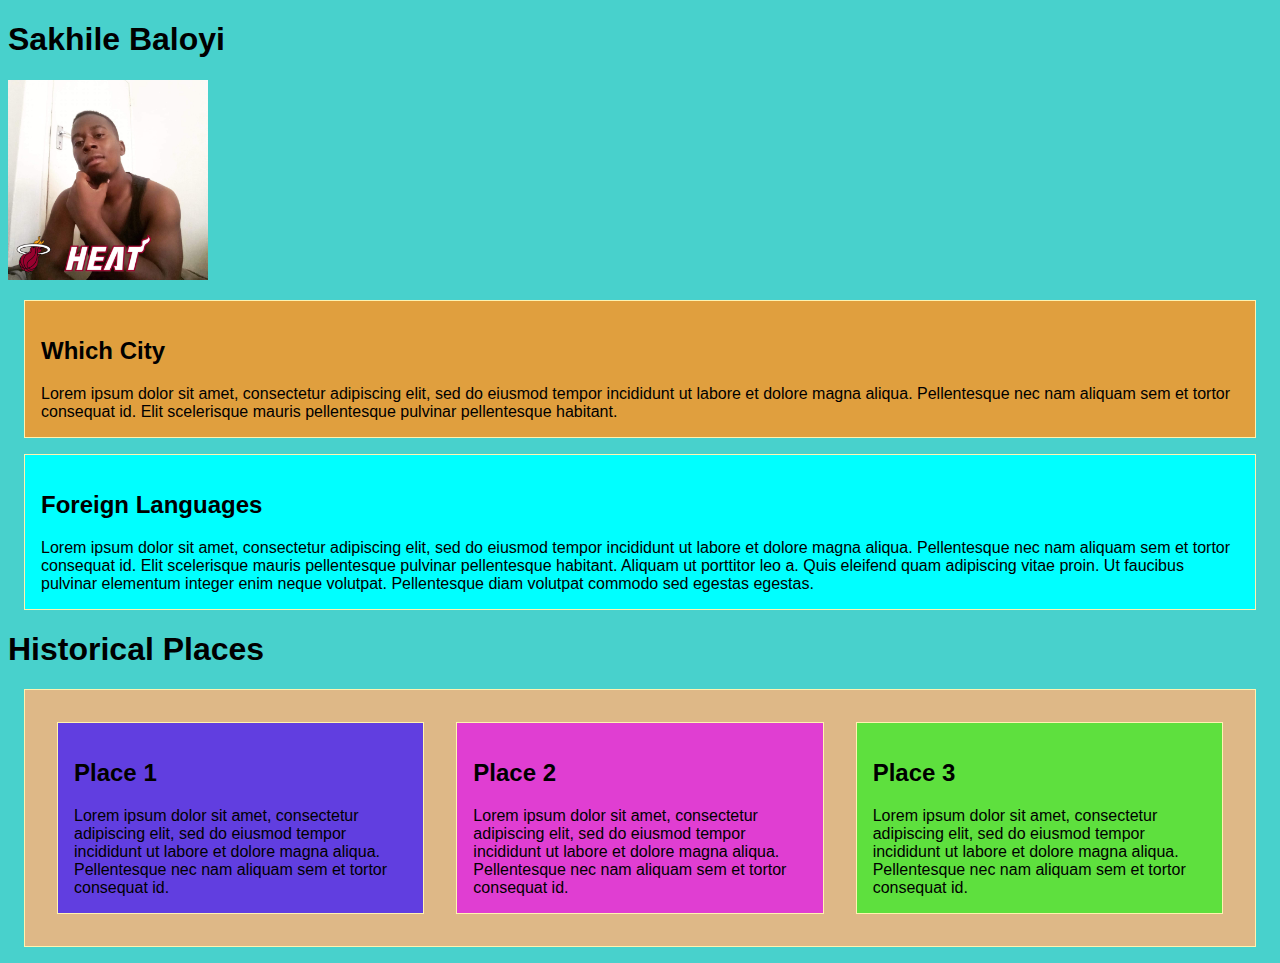
==== index.html @ 15d706a4 "responsive web beginning" ====
<!DOCTYPE html>
<html lang="en">

<head>
    <meta charset="UTF-8">
    <meta http-equiv="X-UA-Compatible" content="IE=edge">
    <meta name="viewport" content="width=device-width, initial-scale=1.0">
    <title>Document</title>
    <link rel="stylesheet" href="style.css">
</head>


<body>

    <div class="container">
        <div class="header">

            <h1>Sakhile Baloyi</h1>
<img src="sakhile.jpg" width="200"> 

            <div class="menu">
                <h2>Which City</h2>
                Lorem ipsum dolor sit amet, consectetur adipiscing elit,
                sed do eiusmod tempor incididunt ut labore et dolore magna aliqua.
                Pellentesque nec nam aliquam sem et tortor consequat id.
                Elit scelerisque mauris pellentesque pulvinar pellentesque habitant.
            </div>
            <div class="main">
                <div class="side-bar">
                    <h2>Foreign Languages</h2>
                    Lorem ipsum dolor sit amet, consectetur adipiscing elit,
                    sed do eiusmod tempor incididunt ut labore et dolore magna aliqua.
                    Pellentesque nec nam aliquam sem et tortor consequat id.
                    Elit scelerisque mauris pellentesque pulvinar pellentesque habitant.
                    Aliquam ut porttitor leo a. Quis eleifend quam adipiscing vitae proin.
                    Ut faucibus pulvinar elementum integer enim neque volutpat.
                    Pellentesque diam volutpat commodo sed egestas egestas.
                </div>


            </div>
        
        <div class="center">
            <h1>Historical Places</h1>
        </div>
        
        <div class="footer">


            <div class="Place1">

                <h2>Place 1</h2>

                Lorem ipsum dolor sit amet, consectetur adipiscing elit,
                sed do eiusmod tempor incididunt ut labore et dolore magna aliqua.
                Pellentesque nec nam aliquam sem et tortor consequat id.
            </div>

            <div class="Place2">
                <h2>Place 2</h2>
                Lorem ipsum dolor sit amet, consectetur adipiscing elit,
                sed do eiusmod tempor incididunt ut labore et dolore magna aliqua.
                Pellentesque nec nam aliquam sem et tortor consequat id.
            </div>

            <div class="Place3">
                <h2>Place 3</h2>
                Lorem ipsum dolor sit amet, consectetur adipiscing elit,
                sed do eiusmod tempor incididunt ut labore et dolore magna aliqua.
                Pellentesque nec nam aliquam sem et tortor consequat id.
            </div>

        </div>
    </div>

</body>

</html>
---- style.css ----
@media  screen and (min-width: 60px) {
 

    body {
        background-color:mediumturquoise;
        font-family: Verdana, Geneva, Tahoma, sans-serif;
    }
    
    .container {
        width: auto;
        margin: auto;
    }
    
    .menu {
    border: 1px solid #fff3b0;
    padding: 1em;
    margin: 1em;
    background-color: #e09f3e;
    }

    .side-bar {
            border: 1px solid #fff3b0;
            padding: 1em;
            margin: 1em;
            background-color:aqua;
    }
    .content{
            border: 1px solid #fff3b0;
            padding: 1em;
            margin: 1em;
            background-color:brown;
    }

    

    .footer {
        display: flex;
        flex: 1
        
    }
    
    
    .footer {
            border: 1px solid #fff3b0;
            padding: 1em;
            margin: 1em;
            background-color: #e09f3e;
            }

            .Place1 {
                border: 1px solid #fff3b0;
                padding: 1em;
                margin: 1em;
                background-color: #613ee0;
                }

                .Place2 {
                    border: 1px solid #fff3b0;
                    padding: 1em;
                    margin: 1em;
                    background-color: #e03ed2;
                    }

                    .Place3 {
                        border: 1px solid #fff3b0;
                        padding: 1em;
                        margin: 1em;
                        background-color: #5ee03e;
                        }

    }
    

    
    
    @media screen and (min-width: 800px) {
        .footer {
            display: flex;
            background-color: burlywood;
            }
    
    }
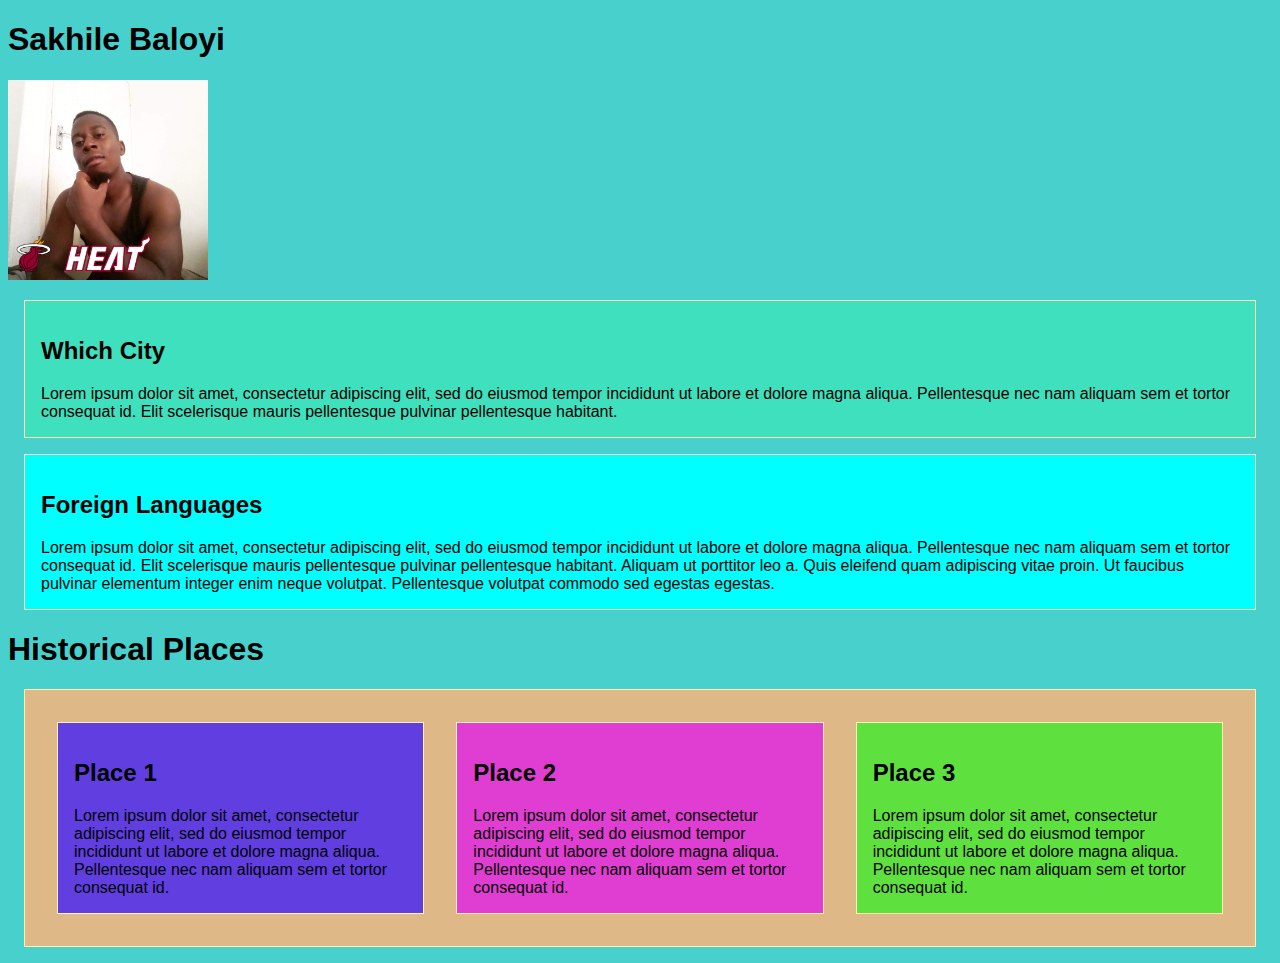
==== commit c0c6d297: "responsive webpage beginning" ====
--- a/index.html
+++ b/index.html
@@ -34,7 +34,7 @@
                     Elit scelerisque mauris pellentesque pulvinar pellentesque habitant.
                     Aliquam ut porttitor leo a. Quis eleifend quam adipiscing vitae proin.
                     Ut faucibus pulvinar elementum integer enim neque volutpat.
-                    Pellentesque diam volutpat commodo sed egestas egestas.
+                    Pellentesque volutpat commodo sed egestas egestas.
                 </div>
 
 
--- a/style.css
+++ b/style.css
@@ -15,7 +15,7 @@
     border: 1px solid #fff3b0;
     padding: 1em;
     margin: 1em;
-    background-color: #e09f3e;
+    background-color: #3ee0bd;
     }
 
     .side-bar {
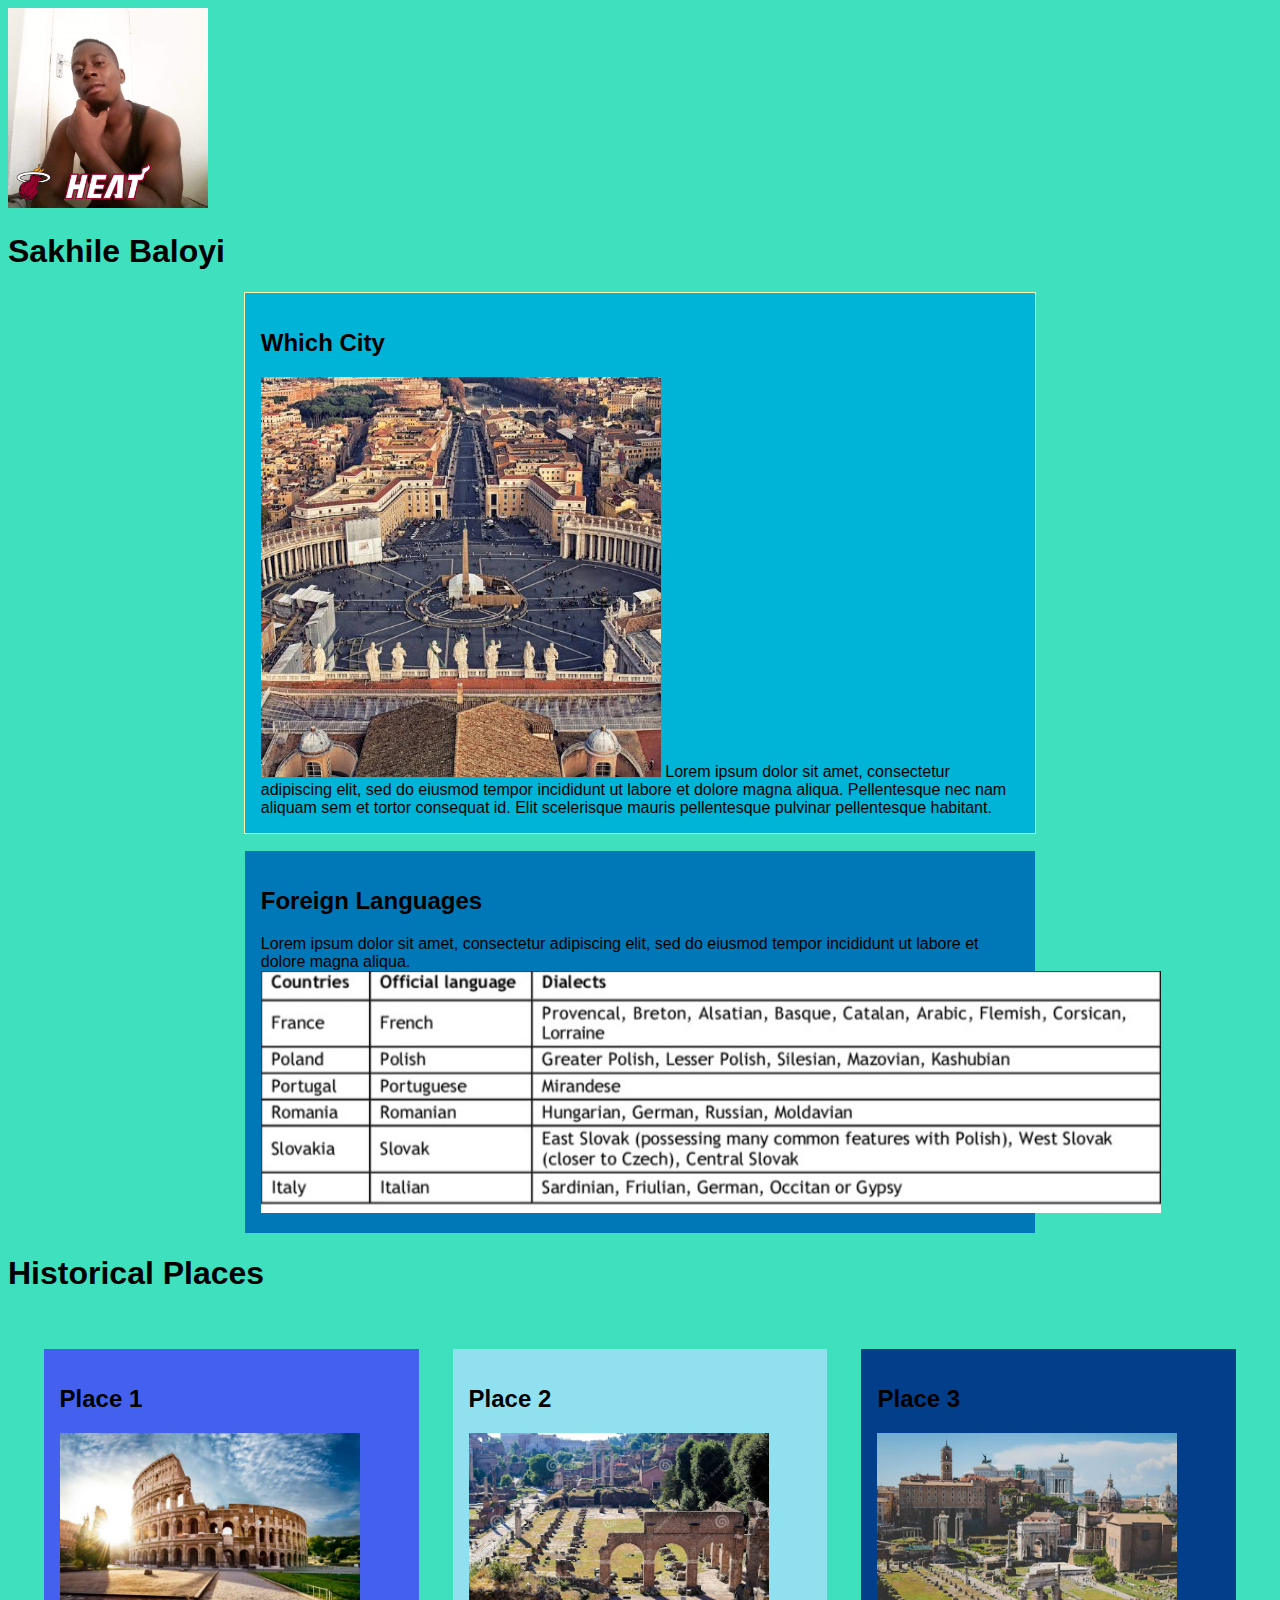
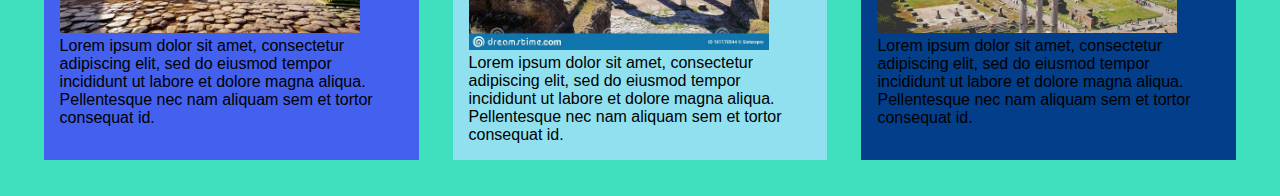
==== commit d12e2e08: "initial" ====
--- a/index.html
+++ b/index.html
@@ -15,11 +15,12 @@
     <div class="container">
         <div class="header">
 
+
+            <img src="sakhile.jpg" width="200px">
             <h1>Sakhile Baloyi</h1>
-<img src="sakhile.jpg" width="200"> 
-
             <div class="menu">
                 <h2>Which City</h2>
+                <img src="rome.jpeg" width="400px">
                 Lorem ipsum dolor sit amet, consectetur adipiscing elit,
                 sed do eiusmod tempor incididunt ut labore et dolore magna aliqua.
                 Pellentesque nec nam aliquam sem et tortor consequat id.
@@ -30,48 +31,47 @@
                     <h2>Foreign Languages</h2>
                     Lorem ipsum dolor sit amet, consectetur adipiscing elit,
                     sed do eiusmod tempor incididunt ut labore et dolore magna aliqua.
-                    Pellentesque nec nam aliquam sem et tortor consequat id.
-                    Elit scelerisque mauris pellentesque pulvinar pellentesque habitant.
-                    Aliquam ut porttitor leo a. Quis eleifend quam adipiscing vitae proin.
-                    Ut faucibus pulvinar elementum integer enim neque volutpat.
-                    Pellentesque volutpat commodo sed egestas egestas.
+
+                    <img src="languages.jpeg" width="900px">
                 </div>
 
 
             </div>
-        
-        <div class="center">
-            <h1>Historical Places</h1>
-        </div>
-        
-        <div class="footer">
+
+            <div class="center">
+                <h1>Historical Places</h1>
+            </div>
+
+            <div class="footer">
 
 
-            <div class="Place1">
+                <div class="Place1">
 
-                <h2>Place 1</h2>
+                    <h2>Place 1</h2>
+                    <img src="rome1.jpeg" width="300px">
+                    Lorem ipsum dolor sit amet, consectetur adipiscing elit,
+                    sed do eiusmod tempor incididunt ut labore et dolore magna aliqua.
+                    Pellentesque nec nam aliquam sem et tortor consequat id.
+                </div>
 
-                Lorem ipsum dolor sit amet, consectetur adipiscing elit,
-                sed do eiusmod tempor incididunt ut labore et dolore magna aliqua.
-                Pellentesque nec nam aliquam sem et tortor consequat id.
+                <div class="Place2">
+                    <h2>Place 2</h2>
+                    <img src="landmark.jpeg" width="300px">
+                    Lorem ipsum dolor sit amet, consectetur adipiscing elit,
+                    sed do eiusmod tempor incididunt ut labore et dolore magna aliqua.
+                    Pellentesque nec nam aliquam sem et tortor consequat id.
+                </div>
+
+                <div class="Place3">
+                    <h2>Place 3</h2>
+                    <img src="landmark1.jpeg" width="300px">
+                    Lorem ipsum dolor sit amet, consectetur adipiscing elit,
+                    sed do eiusmod tempor incididunt ut labore et dolore magna aliqua.
+                    Pellentesque nec nam aliquam sem et tortor consequat id.
+                </div>
+
             </div>
-
-            <div class="Place2">
-                <h2>Place 2</h2>
-                Lorem ipsum dolor sit amet, consectetur adipiscing elit,
-                sed do eiusmod tempor incididunt ut labore et dolore magna aliqua.
-                Pellentesque nec nam aliquam sem et tortor consequat id.
-            </div>
-
-            <div class="Place3">
-                <h2>Place 3</h2>
-                Lorem ipsum dolor sit amet, consectetur adipiscing elit,
-                sed do eiusmod tempor incididunt ut labore et dolore magna aliqua.
-                Pellentesque nec nam aliquam sem et tortor consequat id.
-            </div>
-
         </div>
-    </div>
 
 </body>
 
--- a/style.css
+++ b/style.css
@@ -1,10 +1,15 @@
-@media  screen and (min-width: 60px) {
+@media  screen and (min-width: 85px) {
  
 
     body {
         background-color:mediumturquoise;
         font-family: Verdana, Geneva, Tahoma, sans-serif;
+        @media screen and (min-width:200px){
+            background-color: #3ee0bd;
+        }
     }
+
+
     
     .container {
         width: auto;
@@ -14,18 +19,24 @@
     .menu {
     border: 1px solid #fff3b0;
     padding: 1em;
-    margin: 1em;
-    background-color: #3ee0bd;
+    width : 60%;
+    margin: auto;
+    margin-top: 1em;
+    
+    background-color: #00b4d8;
     }
 
     .side-bar {
-            border: 1px solid #fff3b0;
+            border: 1px solid #3ee0bd;
             padding: 1em;
-            margin: 1em;
-            background-color:aqua;
+            margin: auto;
+            width: 60%;
+            margin-top: 1em;
+            background-color:#0077b6;
+            
     }
     .content{
-            border: 1px solid #fff3b0;
+            border: 1px solid #3ee0bd;
             padding: 1em;
             margin: 1em;
             background-color:brown;
@@ -33,7 +44,7 @@
 
     
 
-    .footer {
+    .center {
         display: flex;
         flex: 1
         
@@ -41,31 +52,34 @@
     
     
     .footer {
-            border: 1px solid #fff3b0;
-            padding: 1em;
+            border: 1px solid #3ee0bd;
+            padding: 0.1em;
             margin: 1em;
             background-color: #e09f3e;
             }
 
             .Place1 {
-                border: 1px solid #fff3b0;
+                border: 1px solid #3ee0bd;
                 padding: 1em;
                 margin: 1em;
-                background-color: #613ee0;
+                background-color: #4361ee;
+                width: auto;
                 }
 
                 .Place2 {
-                    border: 1px solid #fff3b0;
+                    border: 1px solid #3ee0bd;
                     padding: 1em;
                     margin: 1em;
-                    background-color: #e03ed2;
+                    width: auto;
+                    background-color: #90e0ef;
                     }
 
                     .Place3 {
-                        border: 1px solid #fff3b0;
+                        border: 1px solid #3ee0bd;
                         padding: 1em;
                         margin: 1em;
-                        background-color: #5ee03e;
+                        width: auto;
+                        background-color: #023e8a;
                         }
 
     }
@@ -76,7 +90,12 @@
     @media screen and (min-width: 800px) {
         .footer {
             display: flex;
-            background-color: burlywood;
+            background-color: #3ee0bd;
+            orientation:10px;
+            aspect-ratio:initial ;
+            width: auto;
             }
     
+
+
     }
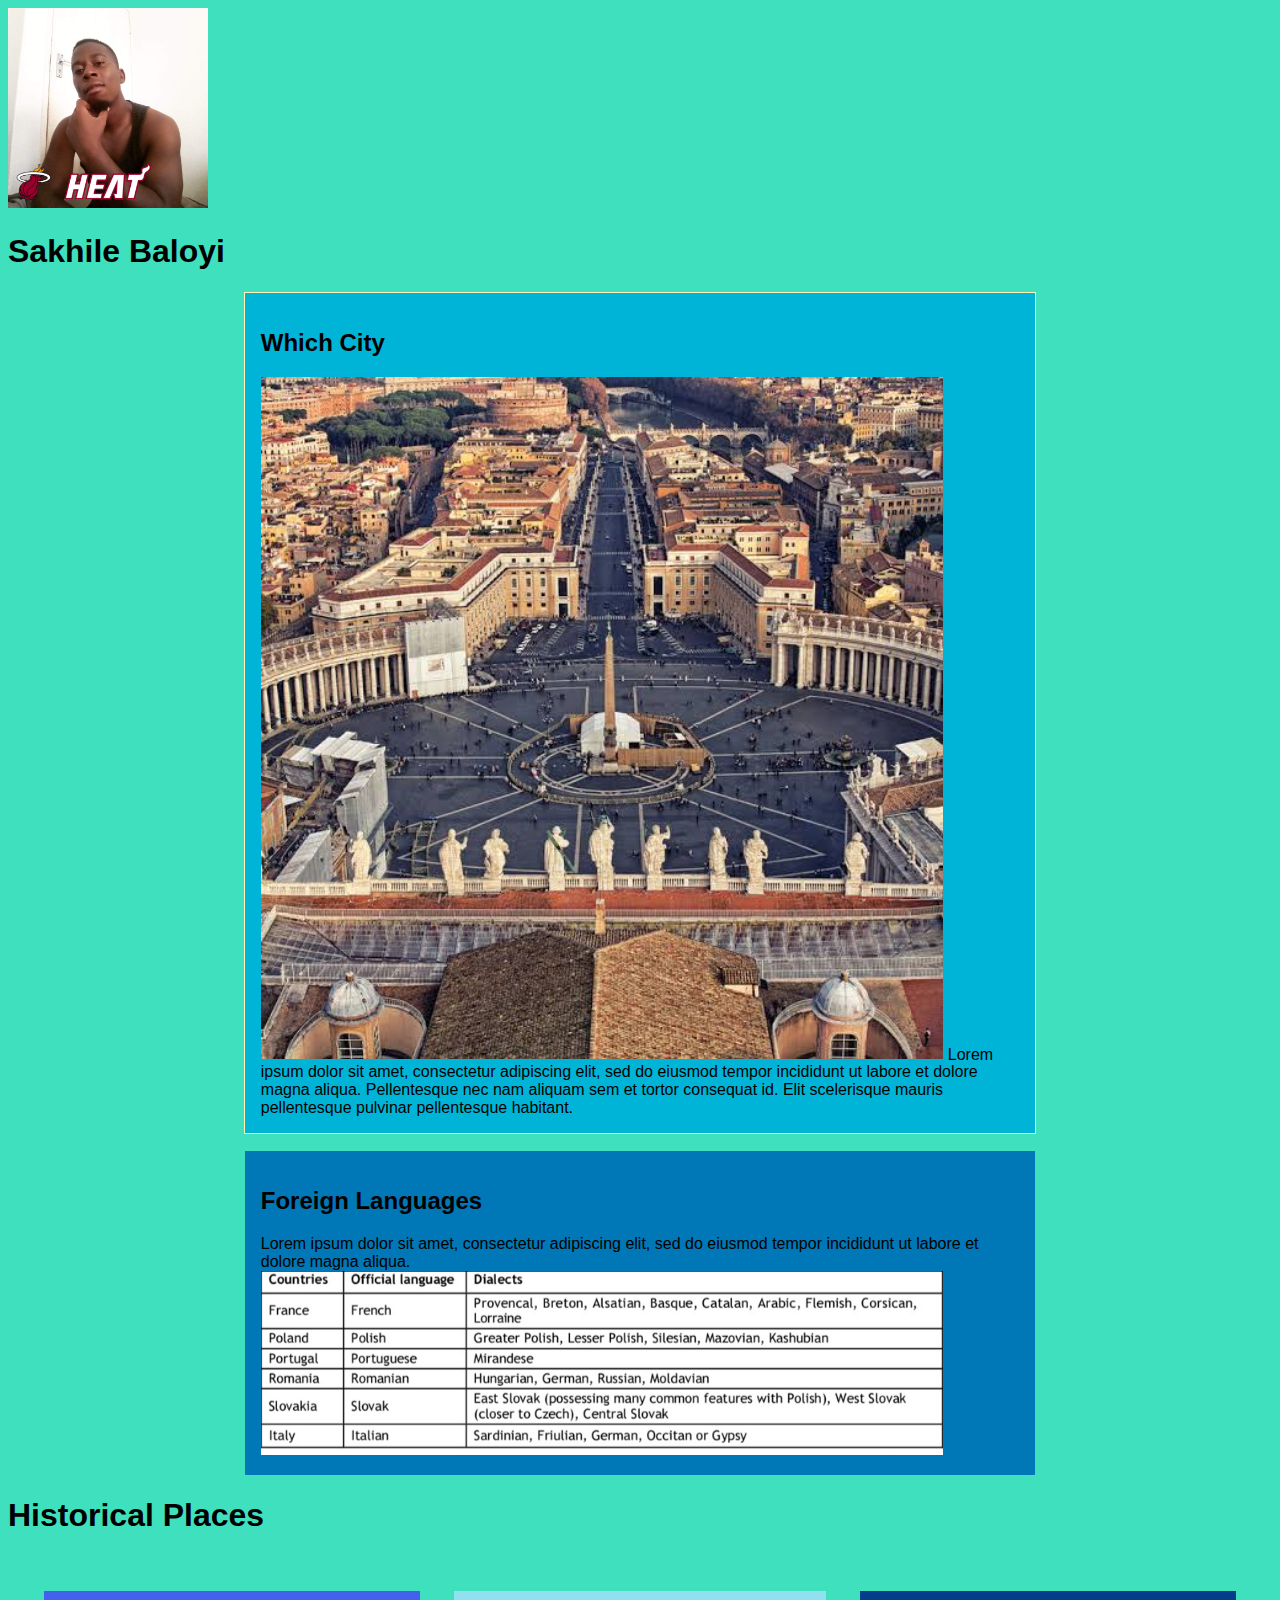
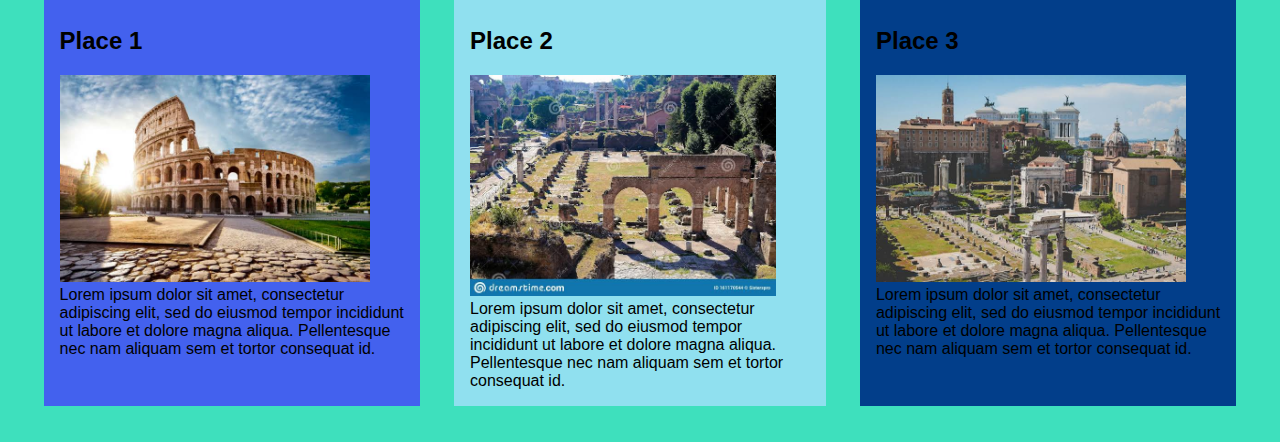
==== commit 89875b9c: "Push reaponsive web inprogress" ====
--- a/index.html
+++ b/index.html
@@ -20,7 +20,7 @@
             <h1>Sakhile Baloyi</h1>
             <div class="menu">
                 <h2>Which City</h2>
-                <img src="rome.jpeg" width="400px">
+                <img src="rome.jpeg" width="90%" height="auto">
                 Lorem ipsum dolor sit amet, consectetur adipiscing elit,
                 sed do eiusmod tempor incididunt ut labore et dolore magna aliqua.
                 Pellentesque nec nam aliquam sem et tortor consequat id.
@@ -32,7 +32,7 @@
                     Lorem ipsum dolor sit amet, consectetur adipiscing elit,
                     sed do eiusmod tempor incididunt ut labore et dolore magna aliqua.
 
-                    <img src="languages.jpeg" width="900px">
+                    <img src="languages.jpeg" width="90%" height="auto">
                 </div>
 
 
@@ -48,7 +48,7 @@
                 <div class="Place1">
 
                     <h2>Place 1</h2>
-                    <img src="rome1.jpeg" width="300px">
+                    <img src="rome1.jpeg" width="90%" height="auto">
                     Lorem ipsum dolor sit amet, consectetur adipiscing elit,
                     sed do eiusmod tempor incididunt ut labore et dolore magna aliqua.
                     Pellentesque nec nam aliquam sem et tortor consequat id.
@@ -56,7 +56,7 @@
 
                 <div class="Place2">
                     <h2>Place 2</h2>
-                    <img src="landmark.jpeg" width="300px">
+                    <img src="landmark.jpeg" width="90%" height="auto">
                     Lorem ipsum dolor sit amet, consectetur adipiscing elit,
                     sed do eiusmod tempor incididunt ut labore et dolore magna aliqua.
                     Pellentesque nec nam aliquam sem et tortor consequat id.
@@ -64,7 +64,7 @@
 
                 <div class="Place3">
                     <h2>Place 3</h2>
-                    <img src="landmark1.jpeg" width="300px">
+                    <img src="landmark1.jpeg" width= "90%" height="auto">
                     Lorem ipsum dolor sit amet, consectetur adipiscing elit,
                     sed do eiusmod tempor incididunt ut labore et dolore magna aliqua.
                     Pellentesque nec nam aliquam sem et tortor consequat id.
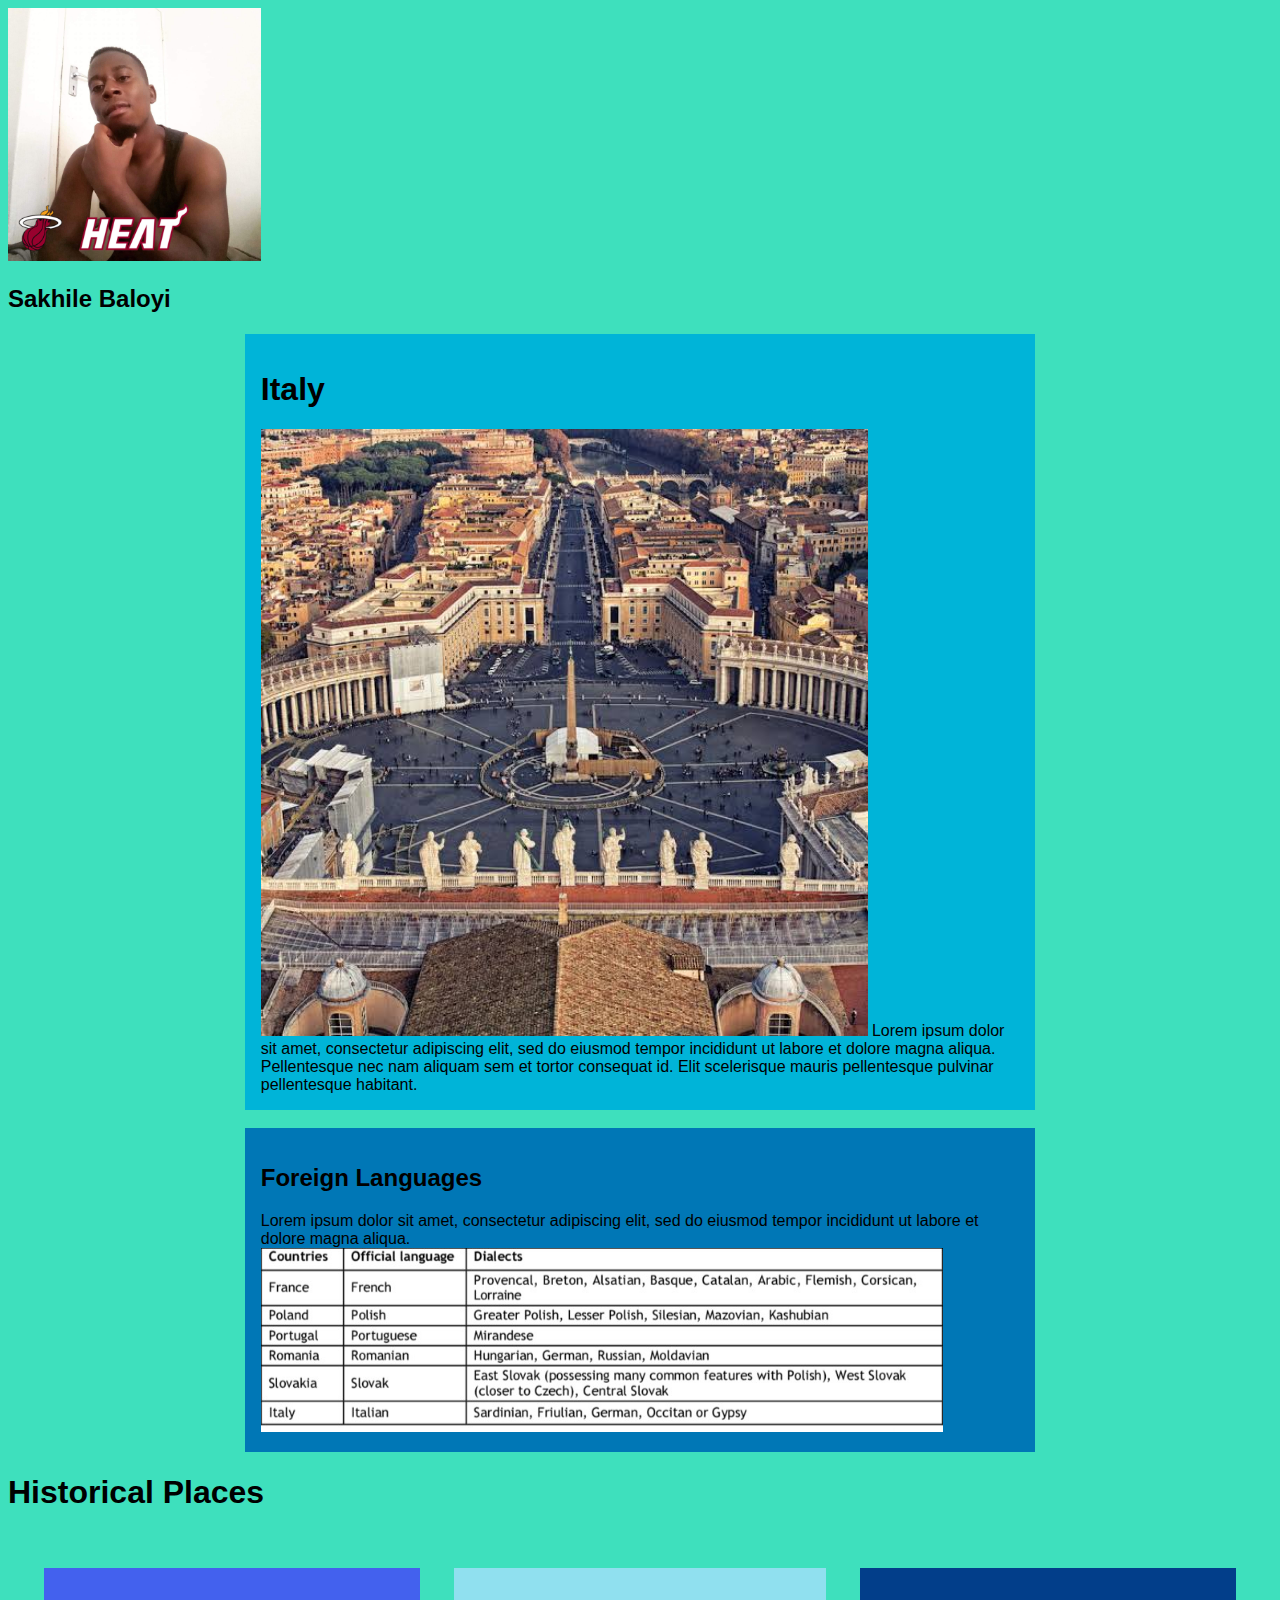
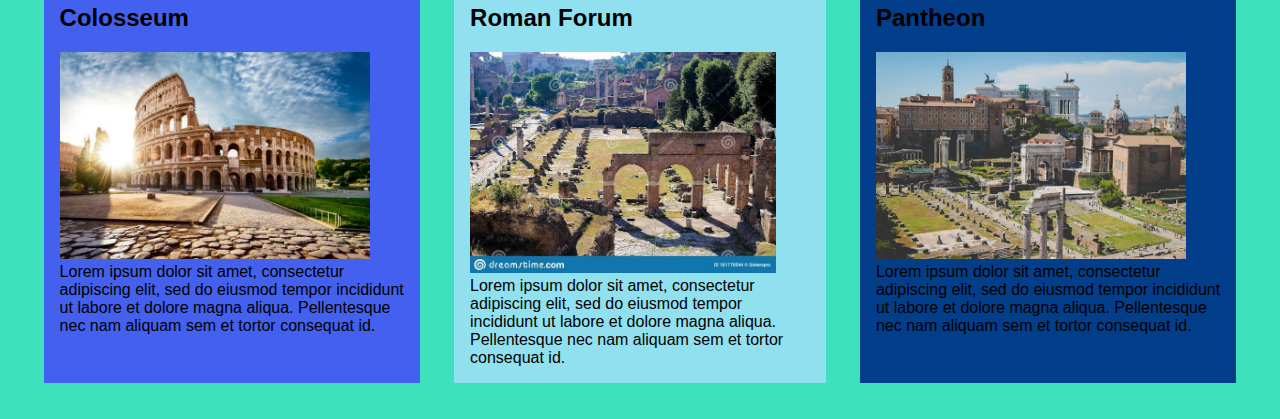
==== commit 3489ac30: "push progress to responsive page" ====
--- a/index.html
+++ b/index.html
@@ -16,11 +16,11 @@
         <div class="header">
 
 
-            <img src="sakhile.jpg" width="200px">
-            <h1>Sakhile Baloyi</h1>
+            <img src="sakhile.jpg" width="20%" height="auto">
+            <h2>Sakhile Baloyi</h2>
             <div class="menu">
-                <h2>Which City</h2>
-                <img src="rome.jpeg" width="90%" height="auto">
+                <h1>Italy</h1>
+                <img src="rome.jpeg" width="80%" height="auto">
                 Lorem ipsum dolor sit amet, consectetur adipiscing elit,
                 sed do eiusmod tempor incididunt ut labore et dolore magna aliqua.
                 Pellentesque nec nam aliquam sem et tortor consequat id.
@@ -47,7 +47,7 @@
 
                 <div class="Place1">
 
-                    <h2>Place 1</h2>
+                    <h2>Colosseum</h2>
                     <img src="rome1.jpeg" width="90%" height="auto">
                     Lorem ipsum dolor sit amet, consectetur adipiscing elit,
                     sed do eiusmod tempor incididunt ut labore et dolore magna aliqua.
@@ -55,7 +55,7 @@
                 </div>
 
                 <div class="Place2">
-                    <h2>Place 2</h2>
+                    <h2>Roman Forum</h2>
                     <img src="landmark.jpeg" width="90%" height="auto">
                     Lorem ipsum dolor sit amet, consectetur adipiscing elit,
                     sed do eiusmod tempor incididunt ut labore et dolore magna aliqua.
@@ -63,7 +63,7 @@
                 </div>
 
                 <div class="Place3">
-                    <h2>Place 3</h2>
+                    <h2>Pantheon</h2>
                     <img src="landmark1.jpeg" width= "90%" height="auto">
                     Lorem ipsum dolor sit amet, consectetur adipiscing elit,
                     sed do eiusmod tempor incididunt ut labore et dolore magna aliqua.
--- a/style.css
+++ b/style.css
@@ -17,7 +17,7 @@
     }
     
     .menu {
-    border: 1px solid #fff3b0;
+    border: 0.1px solid #3ee0bd;
     padding: 1em;
     width : 60%;
     margin: auto;
@@ -27,7 +27,7 @@
     }
 
     .side-bar {
-            border: 1px solid #3ee0bd;
+            border: 0.1px solid #3ee0bd;
             padding: 1em;
             margin: auto;
             width: 60%;
@@ -55,7 +55,7 @@
             border: 1px solid #3ee0bd;
             padding: 0.1em;
             margin: 1em;
-            background-color: #e09f3e;
+            background-color: #00b4d8;
             }
 
             .Place1 {
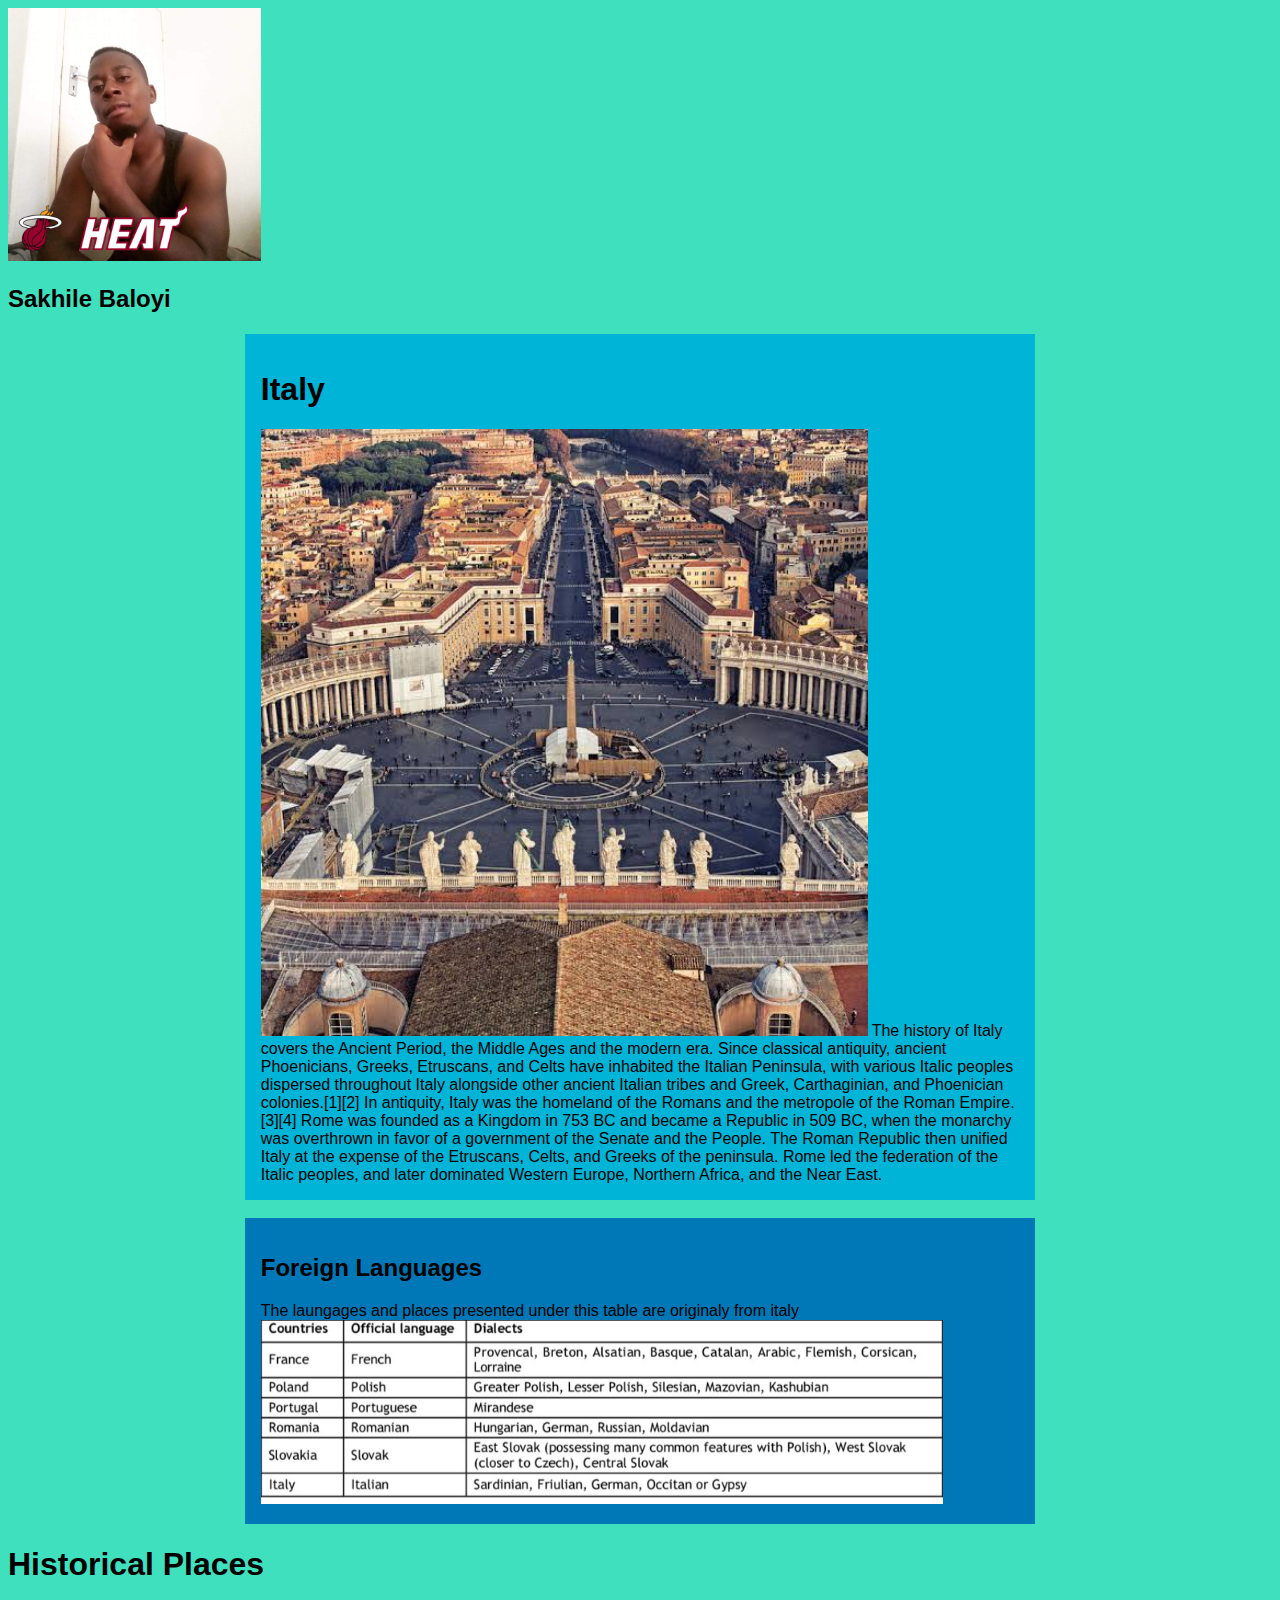
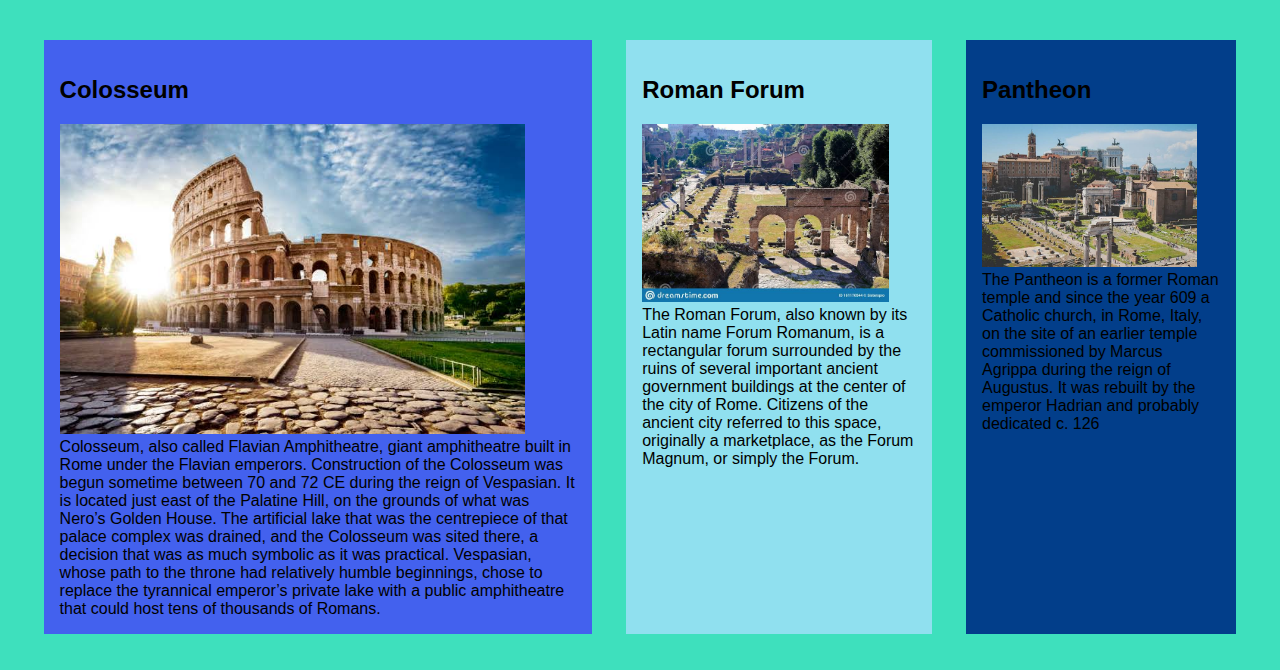
==== commit 158fe3ad: "push responsive web" ====
--- a/index.html
+++ b/index.html
@@ -21,17 +21,21 @@
             <div class="menu">
                 <h1>Italy</h1>
                 <img src="rome.jpeg" width="80%" height="auto">
-                Lorem ipsum dolor sit amet, consectetur adipiscing elit,
-                sed do eiusmod tempor incididunt ut labore et dolore magna aliqua.
-                Pellentesque nec nam aliquam sem et tortor consequat id.
-                Elit scelerisque mauris pellentesque pulvinar pellentesque habitant.
+
+                The history of Italy covers the Ancient Period, the Middle Ages and the modern era. Since classical
+                antiquity, ancient Phoenicians, Greeks, Etruscans, and Celts have inhabited the Italian Peninsula, with
+                various Italic peoples dispersed throughout Italy alongside other ancient Italian tribes and Greek,
+                Carthaginian, and Phoenician colonies.[1][2] In antiquity, Italy was the homeland of the Romans and the
+                metropole of the Roman Empire.[3][4] Rome was founded as a Kingdom in 753 BC and became a Republic in
+                509 BC, when the monarchy was overthrown in favor of a government of the Senate and the People. The
+                Roman Republic then unified Italy at the expense of the Etruscans, Celts, and Greeks of the peninsula.
+                Rome led the federation of the Italic peoples, and later dominated Western Europe, Northern Africa, and
+                the Near East.
             </div>
             <div class="main">
                 <div class="side-bar">
                     <h2>Foreign Languages</h2>
-                    Lorem ipsum dolor sit amet, consectetur adipiscing elit,
-                    sed do eiusmod tempor incididunt ut labore et dolore magna aliqua.
-
+                    The laungages and places presented under this table are originaly from italy
                     <img src="languages.jpeg" width="90%" height="auto">
                 </div>
 
@@ -49,25 +53,33 @@
 
                     <h2>Colosseum</h2>
                     <img src="rome1.jpeg" width="90%" height="auto">
-                    Lorem ipsum dolor sit amet, consectetur adipiscing elit,
-                    sed do eiusmod tempor incididunt ut labore et dolore magna aliqua.
-                    Pellentesque nec nam aliquam sem et tortor consequat id.
+
+                    Colosseum, also called Flavian Amphitheatre, giant amphitheatre built in Rome under the Flavian
+                    emperors. Construction of the Colosseum was begun sometime between 70 and 72 CE during the reign of
+                    Vespasian. It is located just east of the Palatine Hill, on the grounds of what was Nero’s Golden
+                    House. The artificial lake that was the centrepiece of that palace complex was drained, and the
+                    Colosseum was sited there, a decision that was as much symbolic as it was practical. Vespasian,
+                    whose path to the throne had relatively humble beginnings, chose to replace the tyrannical emperor’s
+                    private lake with a public amphitheatre that could host tens of thousands of Romans.
                 </div>
 
                 <div class="Place2">
                     <h2>Roman Forum</h2>
                     <img src="landmark.jpeg" width="90%" height="auto">
-                    Lorem ipsum dolor sit amet, consectetur adipiscing elit,
-                    sed do eiusmod tempor incididunt ut labore et dolore magna aliqua.
-                    Pellentesque nec nam aliquam sem et tortor consequat id.
+
+                    The Roman Forum, also known by its Latin name Forum Romanum, is a rectangular forum surrounded by
+                    the ruins of several important ancient government buildings at the center of the city of Rome.
+                    Citizens of the ancient city referred to this space, originally a marketplace, as the Forum Magnum,
+                    or simply the Forum.
                 </div>
 
                 <div class="Place3">
                     <h2>Pantheon</h2>
-                    <img src="landmark1.jpeg" width= "90%" height="auto">
-                    Lorem ipsum dolor sit amet, consectetur adipiscing elit,
-                    sed do eiusmod tempor incididunt ut labore et dolore magna aliqua.
-                    Pellentesque nec nam aliquam sem et tortor consequat id.
+                    <img src="landmark1.jpeg" width="90%" height="auto">
+
+                    The Pantheon is a former Roman temple and since the year 609 a Catholic church, in Rome, Italy, on
+                    the site of an earlier temple commissioned by Marcus Agrippa during the reign of Augustus. It was
+                    rebuilt by the emperor Hadrian and probably dedicated c. 126
                 </div>
 
             </div>
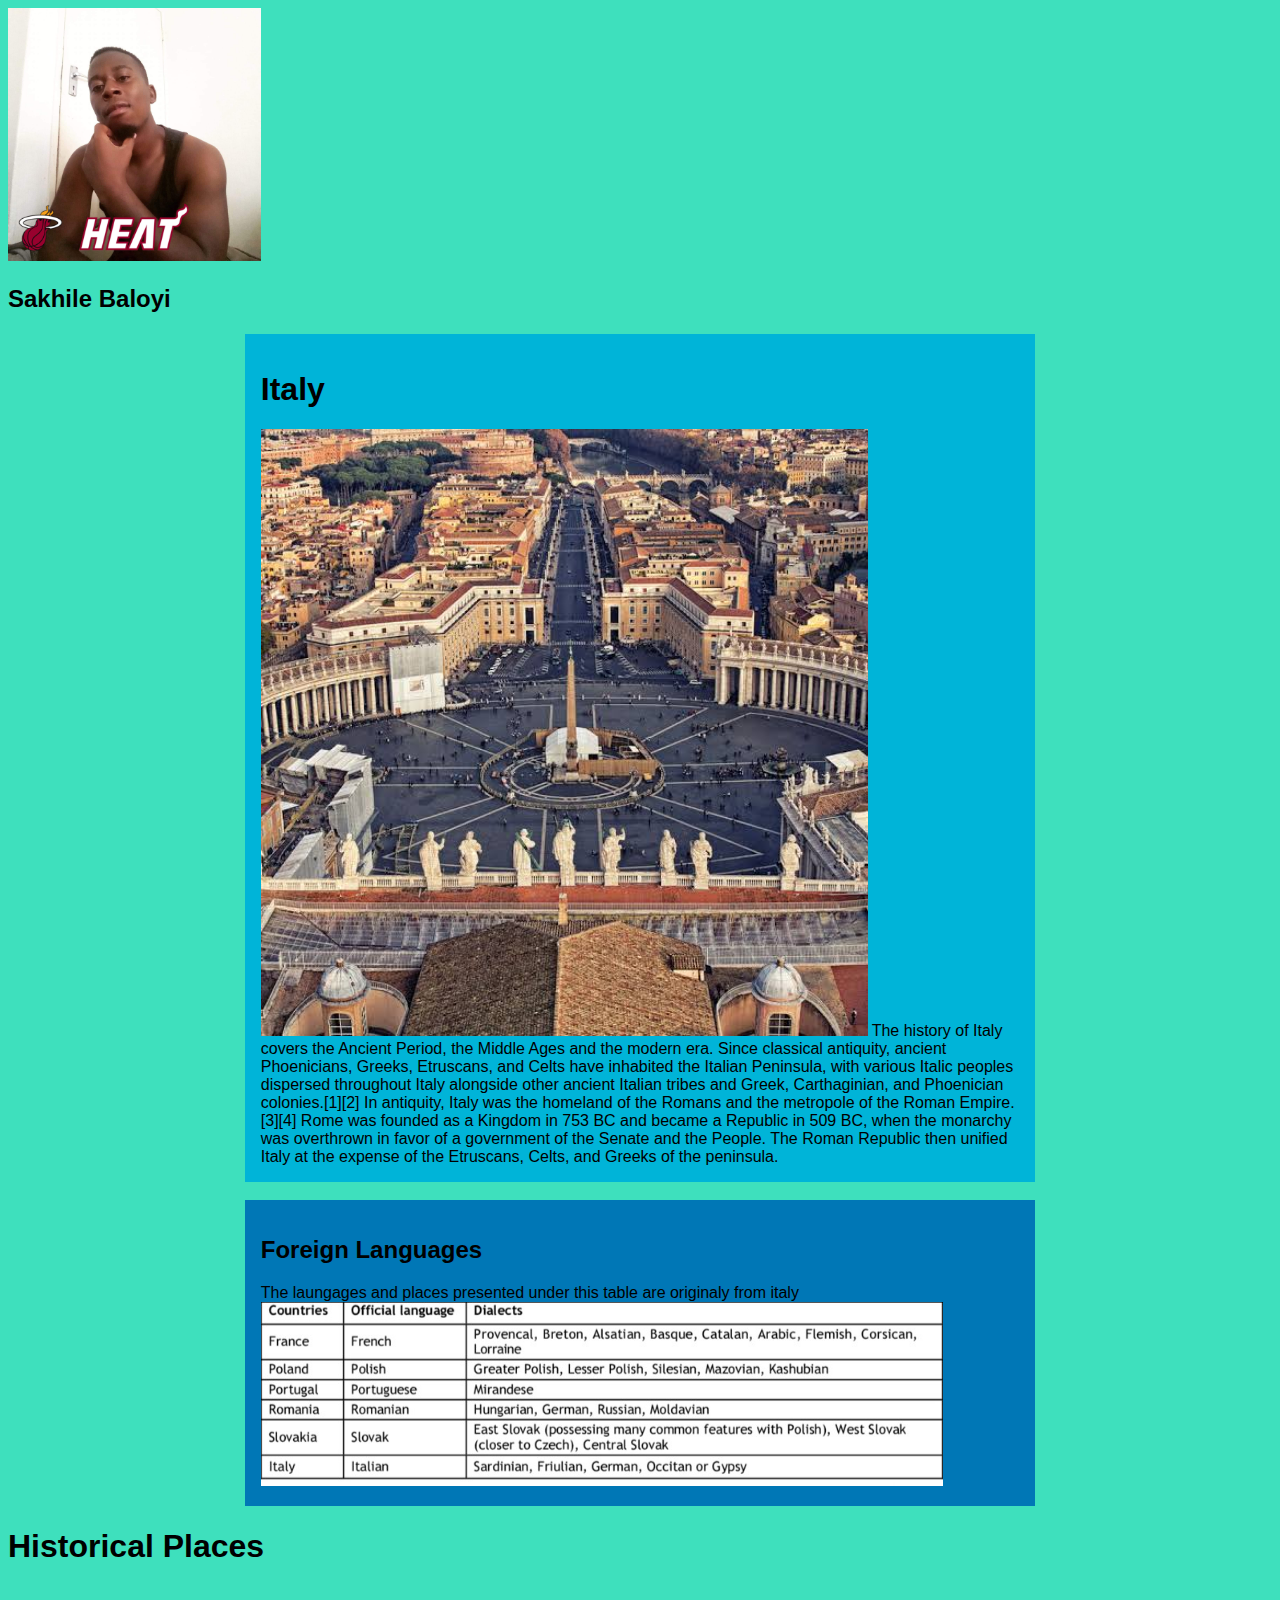
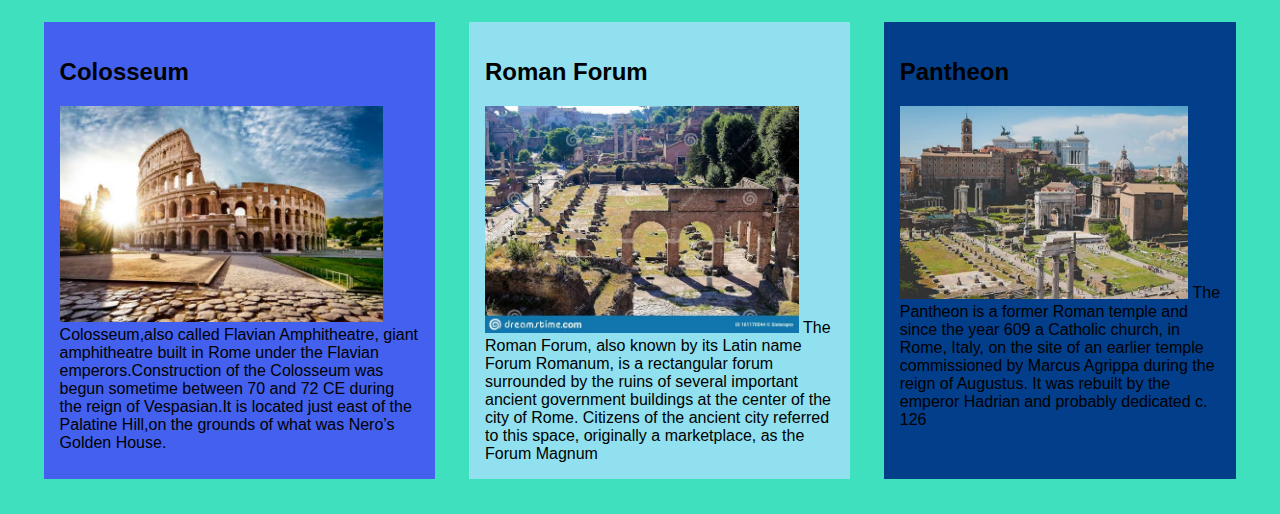
==== commit b0e1c90b: "push resp web" ====
--- a/index.html
+++ b/index.html
@@ -29,8 +29,6 @@
                 metropole of the Roman Empire.[3][4] Rome was founded as a Kingdom in 753 BC and became a Republic in
                 509 BC, when the monarchy was overthrown in favor of a government of the Senate and the People. The
                 Roman Republic then unified Italy at the expense of the Etruscans, Celts, and Greeks of the peninsula.
-                Rome led the federation of the Italic peoples, and later dominated Western Europe, Northern Africa, and
-                the Near East.
             </div>
             <div class="main">
                 <div class="side-bar">
@@ -54,13 +52,10 @@
                     <h2>Colosseum</h2>
                     <img src="rome1.jpeg" width="90%" height="auto">
 
-                    Colosseum, also called Flavian Amphitheatre, giant amphitheatre built in Rome under the Flavian
-                    emperors. Construction of the Colosseum was begun sometime between 70 and 72 CE during the reign of
-                    Vespasian. It is located just east of the Palatine Hill, on the grounds of what was Nero’s Golden
-                    House. The artificial lake that was the centrepiece of that palace complex was drained, and the
-                    Colosseum was sited there, a decision that was as much symbolic as it was practical. Vespasian,
-                    whose path to the throne had relatively humble beginnings, chose to replace the tyrannical emperor’s
-                    private lake with a public amphitheatre that could host tens of thousands of Romans.
+                    Colosseum,also called Flavian Amphitheatre, giant amphitheatre built in Rome under the Flavian
+                    emperors.Construction of the Colosseum was begun sometime between 70 and 72 CE during the reign of
+                    Vespasian.It is located just east of the Palatine Hill,on the grounds of what was Nero’s Golden
+                    House. 
                 </div>
 
                 <div class="Place2">
@@ -69,8 +64,7 @@
 
                     The Roman Forum, also known by its Latin name Forum Romanum, is a rectangular forum surrounded by
                     the ruins of several important ancient government buildings at the center of the city of Rome.
-                    Citizens of the ancient city referred to this space, originally a marketplace, as the Forum Magnum,
-                    or simply the Forum.
+                    Citizens of the ancient city referred to this space, originally a marketplace, as the Forum Magnum
                 </div>
 
                 <div class="Place3">
